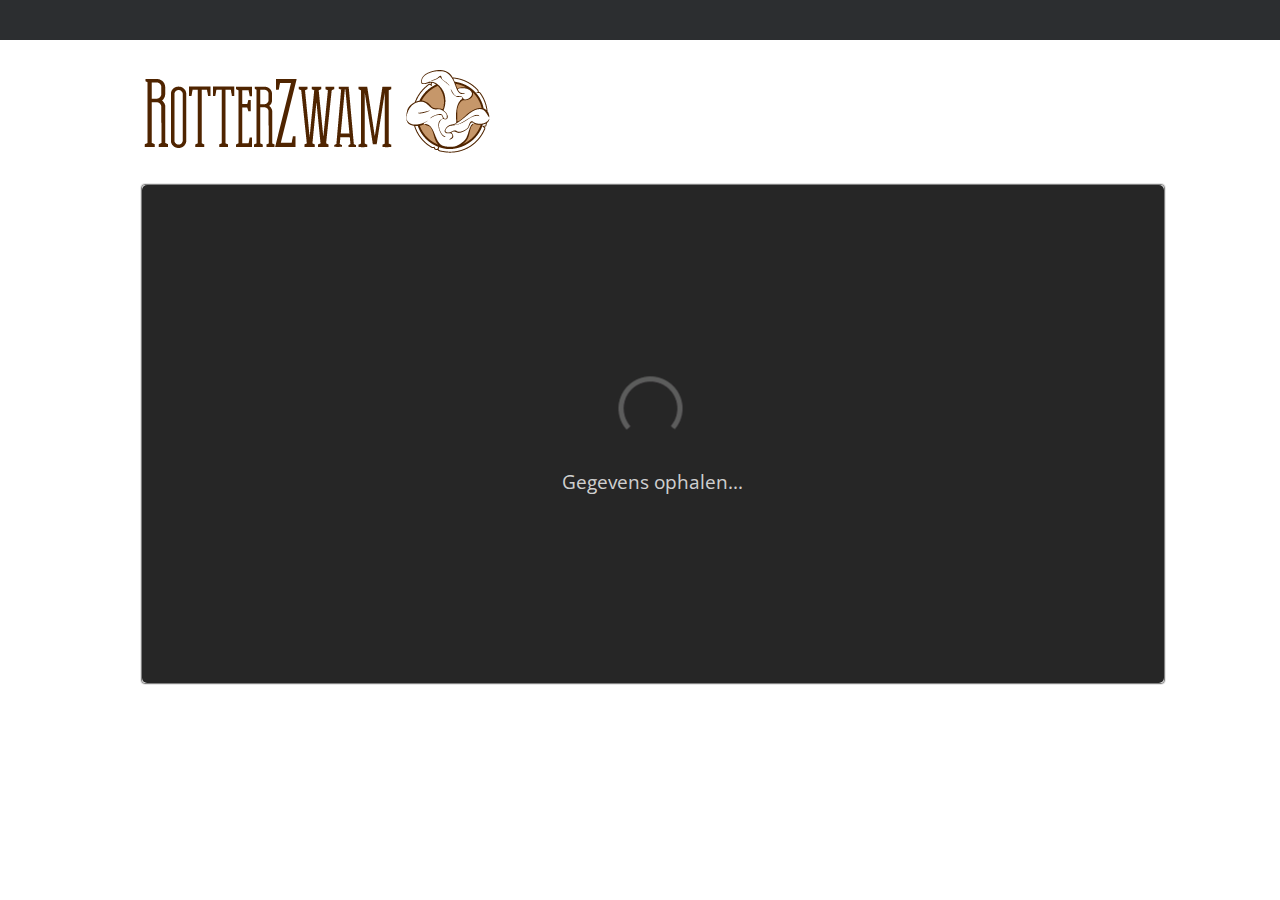
==== index.html @ 3a028f60 "Small changes to div tags" ====
<!DOCTYPE html>
<html>
<head lang="nl">
    <meta charset="UTF-8">
    <meta name="description" content="Rotterzwam"/>
    <link rel="stylesheet" href="css/semantic.css"/>
    <link rel="stylesheet" href="css/style.css"/>
    <script src="javascript/jquery-1.11.1.min.js"></script>
    <script src="javascript/semantic.js"></script>
    <script src="javascript/main.js"></script>

    <link href='http://fonts.googleapis.com/css?family=Open+Sans' rel='stylesheet' type='text/css'>
    <title> RotterZwam logs </title>
</head>
<body>
<header>
    <div class="top-bar"></div>
    <div id="logo"><img src="images/logoheader7.png" alt="Rotterzwam Logo"></div>
</header>


<div class="ui segment" id="container">

    <div id="loader" class="ui active dimmer"><div class="ui large text loader">Gegevens ophalen...</div></div>

    <div id="content" class="hidden">

            <div id="app-menu" class="ui inverted menu main-menu">
                <a id="home" class="item">
                    <i  class="home icon"></i> Home
                </a>
                <a id="fr1" class="item">
                    <i  class="dashboard icon"></i> Fruitruimte 1
                </a>
                <a id="fr2" class="item">
                    <i  class="dashboard icon"></i> Fruitruimte 2
                </a>
            </div>

            <div class="ui three column divided grid">
                <div class="column">

                   <div class="temp module">
                       <div>Temperatuur</div>
                       <img src="images/shroomtemp.png" alt="placeholder">
                       <div class="results" id="result-temp">32 C</div>
                   </div>
                </div>
                <div class="column">





                    <div class="hum module">
                        <div>Luchtvochtigheid</div>
                        <img src="images/shroomhum.png" alt="placeholder">
                        <div class="results" id="result-hum">50%</div>
                    </div>

                </div>
                <div class="column">

                    <div class="graph module">
                        <div>Overzicht</div>
                        <img src="images/graph.gif" alt="placeholder">
                        <div class="results" id="result-graph"></div>
                    </div>

                </div>

            </div>
    </div>

</div>

<footer>

</footer>

</body>
</html>
---- css/style.css ----
/* http://meyerweb.com/eric/tools/css/reset/
   v2.0 | 20110126
   License: none (public domain)
*/

*{
    margin: 0;
    padding: 0;
    border: 0;

    vertical-align: baseline;
}
/* HTML5 display-role reset for older browsers */
article, aside, details, figcaption, figure,
footer, header, menu, nav, section {
    display: block;
}
body {
    line-height: 1;
}
ol, ul {
    list-style: none;
}
blockquote, q {
    quotes: none;
}
blockquote:before, blockquote:after,
q:before, q:after {

}
table {
    border-collapse: collapse;
    border-spacing: 0;
}

html{
    font-family: 'Open Sans', sans-serif;
}

.main-menu{
    width:100%;


}

#container{

    width:80%;
    margin-left: 11%;
    border: 1px solid grey;
    border-radius: 4px;
    height:500px;

}

.top-bar{
    height:40px;
    width:100%;
    background-color: #2C2E30;
    margin-bottom: 25px;
}

#logo{
    margin-left: 11%;
    margin-bottom: 25px;
}

.item{
    margin-left: 10%;
}

.results{

    font-size: 2.3em;
    font-weight: 200;
    padding-top: 10px;
}
.module{

    width:100%;
    border:1px solid #808080;
    border-radius: 2px;
}
.module div{

    width:100%;
    background-color: black;
    color:white;
    height:30px;
    text-align: center;
    padding-top: 6px ;
}
.module img{

    width:60%;
    margin-left:20%;

}

.graph img{

    width:100%;
    margin-top: 31px;
    margin-left: 0;
}

.hum img{

    margin-top: 38px;
    margin-bottom: 36px;
}

.temp img{

    margin-top:55px;
    margin-bottom: 38px;
}

.hidden{

    display:none;
}

#result-temp{

    height: 57px;
    padding-top: 23px;
}

#result-hum{

    height: 57px;
    padding-top: 23px;
}

#result-graph{

    height: 57px;
    padding-top: 23px;

}
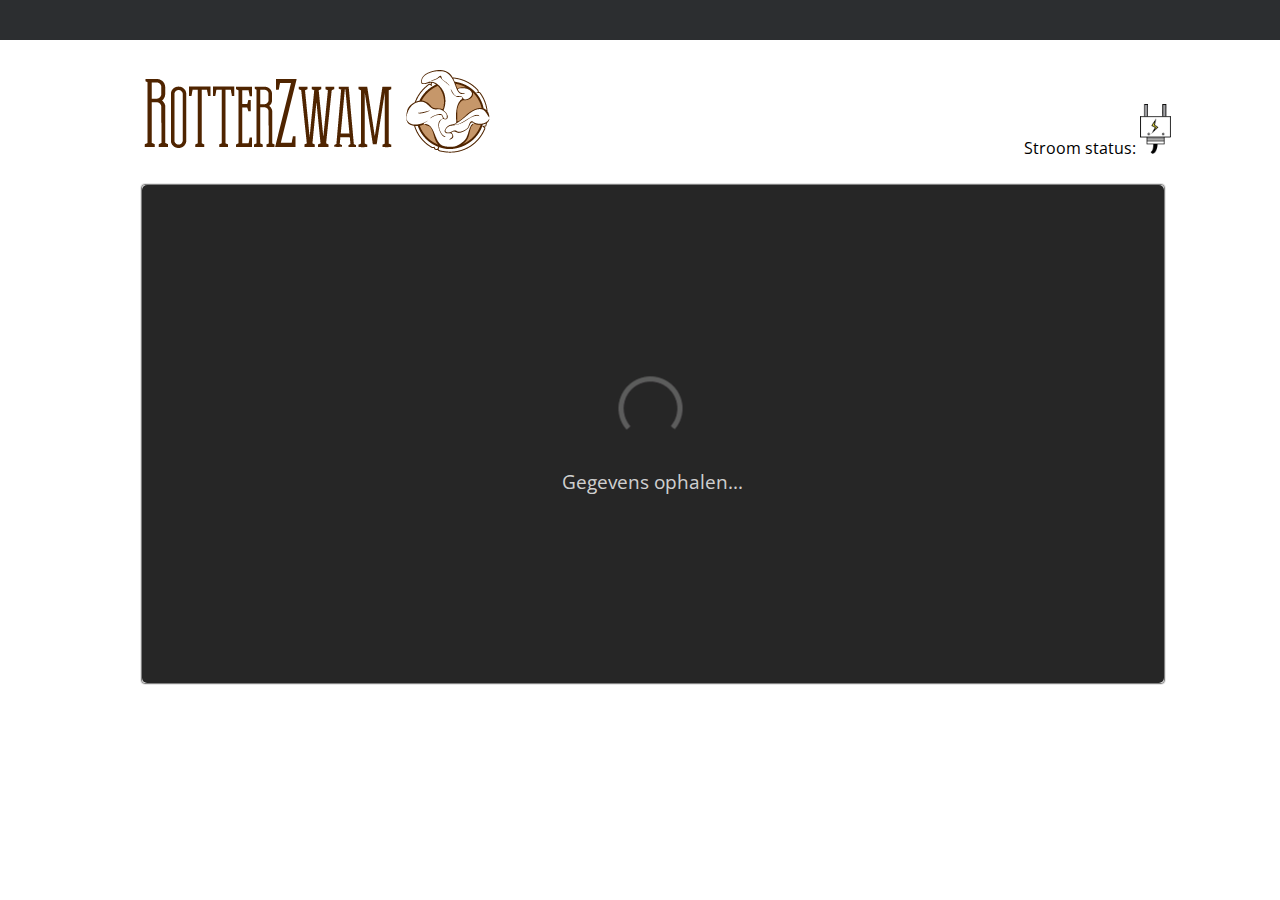
==== commit f33c07ce: "Added transitions to modules" ====
--- a/index.html
+++ b/index.html
@@ -16,6 +16,7 @@
 <header>
     <div class="top-bar"></div>
     <div id="logo"><img src="images/logoheader7.png" alt="Rotterzwam Logo"></div>
+    <div id="power">Stroom status: <img class="powerStatus" src="images/Powerstatus.png" alt="powerstatus"></div>
 </header>
 
 
@@ -40,9 +41,10 @@
             <div class="ui three column divided grid">
                 <div class="column">
 
-                   <div class="temp module">
+                   <div id="temp-module" class="temp module">
                        <div>Temperatuur</div>
-                       <img src="images/shroomtemp.png" alt="placeholder">
+                       <img id="temp-module-img" src="images/shroomtemp.png" alt="placeholder">
+                       <div id="temp-capt" class="caption hidden">Gemeten op 21-2-2014 om 15:00 </div>
                        <div class="results" id="result-temp">32 C</div>
                    </div>
                 </div>
@@ -52,18 +54,20 @@
 
 
 
-                    <div class="hum module">
+                    <div id="hum-module" class="hum module">
                         <div>Luchtvochtigheid</div>
-                        <img src="images/shroomhum.png" alt="placeholder">
+                        <img id="hum-module-img" src="images/shroomhum.png" alt="placeholder">
+                        <div id="hum-capt" class="caption hidden">Gemeten op 21-2-2014 om 15:00 </div>
                         <div class="results" id="result-hum">50%</div>
                     </div>
 
                 </div>
                 <div class="column">
 
-                    <div class="graph module">
-                        <div>Overzicht</div>
-                        <img src="images/graph.gif" alt="placeholder">
+                    <div id="graph-module" class="graph module">
+                        <div>Overzicht temperatuur</div>
+                        <img id="graph-module-img" src="images/graph.gif" alt="placeholder">
+                        <div id="graph-capt" class="caption hidden">Gemeten op 21-2-2014 om 15:00 </div>
                         <div class="results" id="result-graph"></div>
                     </div>
 
--- a/css/style.css
+++ b/css/style.css
@@ -81,7 +81,7 @@
     border:1px solid #808080;
     border-radius: 2px;
 }
-.module div{
+.module div:not(.caption){
 
     width:100%;
     background-color: black;
@@ -138,4 +138,23 @@
     height: 57px;
     padding-top: 23px;
 
+}
+
+#power{
+    position:absolute;
+    margin-top: -80px;
+    margin-left:80%;
+
+}
+
+.powerStatus{
+
+    height:50px;
+
+}
+
+.caption{
+
+    height:270px;
+
 }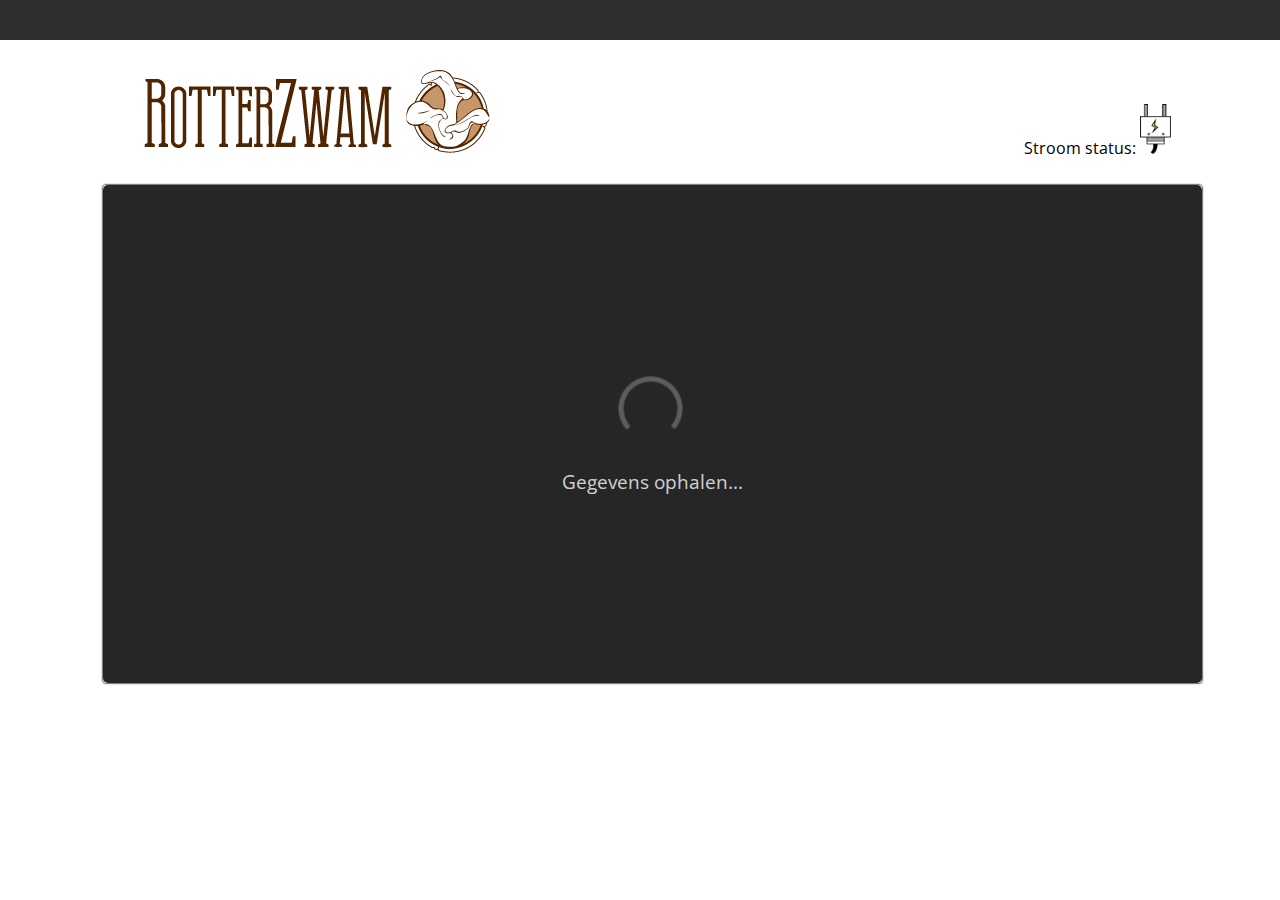
==== commit 0e3f6915: "Added stylesheets with mediaqueries for mobile and tablet (to be merged later)" ====
--- a/index.html
+++ b/index.html
@@ -3,11 +3,15 @@
 <head lang="nl">
     <meta charset="UTF-8">
     <meta name="description" content="Rotterzwam"/>
+    <meta name="viewport" content="width=device-width, initial-scale=1.0">
     <link rel="stylesheet" href="css/semantic.css"/>
-    <link rel="stylesheet" href="css/style.css"/>
+    <link rel="stylesheet" href="css/style-desktop.css"/>
+    <link rel="stylesheet" href="css/style-tablet.css"/>
+    <link rel="stylesheet" href="css/style-mobile.css"/>
     <script src="javascript/jquery-1.11.1.min.js"></script>
     <script src="javascript/semantic.js"></script>
     <script src="javascript/main.js"></script>
+
 
     <link href='http://fonts.googleapis.com/css?family=Open+Sans' rel='stylesheet' type='text/css'>
     <title> RotterZwam logs </title>
@@ -38,42 +42,62 @@
                 </a>
             </div>
 
-            <div class="ui three column divided grid">
+
+
+        <!--content grid-->
+            <div id="grid">
+
+
                 <div class="column">
 
                    <div id="temp-module" class="temp module">
                        <div>Temperatuur</div>
+                       <div class="values">
                        <img id="temp-module-img" src="images/shroomtemp.png" alt="placeholder">
                        <div id="temp-capt" class="caption hidden">Gemeten op 21-2-2014 om 15:00 </div>
                        <div class="results" id="result-temp">32 C</div>
+                       </div>
                    </div>
                 </div>
+
+
+
                 <div class="column">
+
+                    <div id="hum-module" class="hum module">
+                        <div>Luchtvochtigheid</div>
+                        <div class="values">
+                            <img id="hum-module-img" src="images/shroomhum.png" alt="placeholder">
+                            <div id="hum-capt" class="caption hidden">Gemeten op 21-2-2014 om 15:00 </div>
+                            <div class="results" id="result-hum">50%</div>
+                        </div>
+
+                    </div>
+
+                </div>
+
+
+
+                <div class="column">
+
+                    <div id="graph-module" class="graph module">
+                        <div>Overzicht temperatuur</div>
+                        <div class="values">
+                            <img id="graph-module-img" src="images/graph.gif" alt="placeholder">
+                            <div id="graph-capt" class="caption hidden">Gemeten op 21-2-2014 om 15:00 </div>
+                            <div class="results" id="result-graph"></div>
+                        </div>
+
+                    </div>
+
+                </div>
+            </div>
 
 
 
 
 
-                    <div id="hum-module" class="hum module">
-                        <div>Luchtvochtigheid</div>
-                        <img id="hum-module-img" src="images/shroomhum.png" alt="placeholder">
-                        <div id="hum-capt" class="caption hidden">Gemeten op 21-2-2014 om 15:00 </div>
-                        <div class="results" id="result-hum">50%</div>
-                    </div>
 
-                </div>
-                <div class="column">
-
-                    <div id="graph-module" class="graph module">
-                        <div>Overzicht temperatuur</div>
-                        <img id="graph-module-img" src="images/graph.gif" alt="placeholder">
-                        <div id="graph-capt" class="caption hidden">Gemeten op 21-2-2014 om 15:00 </div>
-                        <div class="results" id="result-graph"></div>
-                    </div>
-
-                </div>
-
-            </div>
     </div>
 
 </div>
@@ -81,6 +105,6 @@
 <footer>
 
 </footer>
-
+<script src="javascript/resize.js"></script>
 </body>
 </html>
--- a/css/style-desktop.css
+++ b/css/style-desktop.css
@@ -0,0 +1,171 @@
+/* http://meyerweb.com/eric/tools/css/reset/
+   v2.0 | 20110126
+   License: none (public domain)
+*/
+
+*{
+    margin: 0;
+    padding: 0;
+    border: 0;
+
+    vertical-align: baseline;
+}
+/* HTML5 display-role reset for older browsers */
+article, aside, details, figcaption, figure,
+footer, header, menu, nav, section {
+    display: block;
+}
+body {
+    line-height: 1;
+}
+ol, ul {
+    list-style: none;
+}
+blockquote, q {
+    quotes: none;
+}
+blockquote:before, blockquote:after,
+q:before, q:after {
+
+}
+table {
+    border-collapse: collapse;
+    border-spacing: 0;
+}
+
+html{
+    font-family: 'Open Sans', sans-serif;
+}
+
+.main-menu{
+    width:100%;
+
+
+}
+
+#container{
+
+    width: 86%;
+    margin-left: 8%;
+    border: 1px solid grey;
+    border-radius: 4px;
+    height:500px;
+
+}
+
+.top-bar{
+    height:40px;
+    width:100%;
+    background-color: #2C2E30;
+    margin-bottom: 25px;
+}
+
+#logo{
+    margin-left: 11%;
+    margin-bottom: 25px;
+}
+
+.item{
+    margin-left: 10%;
+}
+
+.results{
+
+    font-size: 2.3em;
+    font-weight: 200;
+    padding-top: 10px;
+}
+.module{
+
+    width:100%;
+    border:1px solid #808080;
+    border-radius: 2px;
+}
+.module div:not(.caption){
+
+    width:100%;
+    background-color: black;
+    color:white;
+    height:30px;
+    text-align: center;
+    padding-top: 6px ;
+}
+.module img{
+
+    width:60%;
+    margin-left:20%;
+
+}
+
+.graph img{
+
+    width:100%;
+    margin-top: 31px;
+    margin-left: 0;
+}
+
+.hum img{
+
+    margin-top: 38px;
+    margin-bottom: 36px;
+}
+
+.temp img{
+
+    margin-top:55px;
+    margin-bottom: 38px;
+}
+
+.hidden{
+
+    display:none;
+}
+
+#result-temp{
+
+    height: 57px;
+    padding-top: 23px;
+}
+
+#result-hum{
+
+    height: 57px;
+    padding-top: 23px;
+}
+
+#result-graph{
+
+    height: 57px;
+    padding-top: 23px;
+
+}
+
+#power{
+    position:absolute;
+    margin-top: -80px;
+    margin-left:80%;
+
+}
+
+.powerStatus{
+
+    height:50px;
+
+}
+
+.caption{
+
+    height: 172px;
+    padding-top: 100px;
+    text-align: center;
+    color:white;
+    background-color: grey;
+
+}
+
+.column{
+
+    width:28%;
+    float:left;
+    margin-left: 5%;
+}--- a/css/style-tablet.css
+++ b/css/style-tablet.css
@@ -0,0 +1,11 @@
+@media screen and (max-width: 768px){
+
+
+
+
+
+
+
+
+
+}--- a/css/style-mobile.css
+++ b/css/style-mobile.css
@@ -0,0 +1,56 @@
+@media screen and (max-width: 320px){
+
+#container{
+
+    width:120%;
+    margin-left: 0;
+
+}
+
+    #logo img{
+
+        width:60%;
+
+    }
+
+
+    .module div:not(.caption){
+
+        width:100%;
+        background-color: black;
+        color:white;
+        height:50px;
+        text-align: center;
+        padding-top: 15px ;
+    }
+    .column{
+
+        float:none;
+        width:100%;
+        height:33%;
+        margin-left: 0;
+    }
+
+
+    .top-bar {
+        height: 40px;
+        width: 126%;
+        background-color: #2C2E30;
+        margin-bottom: 25px;
+    }
+
+
+    .menu{
+        width:80%;
+
+    }
+
+    #power{
+        position: absolute;
+        margin-top: -63px;
+        margin-left: 71%;
+        width: 170px;
+
+    }
+
+}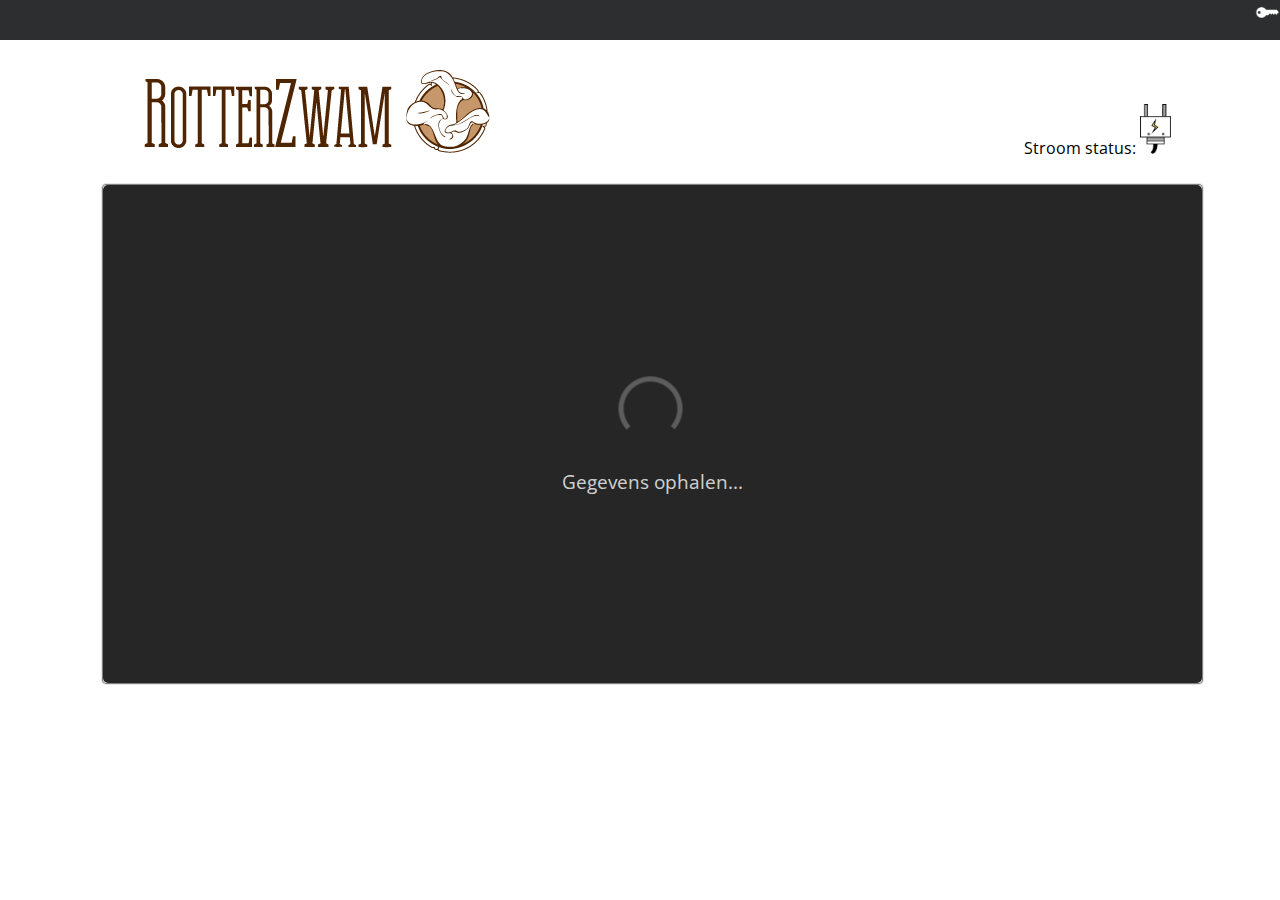
==== commit c3753c13: "DIRECT COPY OF LIVESERVER" ====
--- a/index.html
+++ b/index.html
@@ -3,28 +3,43 @@
 <head lang="nl">
     <meta charset="UTF-8">
     <meta name="description" content="Rotterzwam"/>
-    <meta name="viewport" content="width=device-width, initial-scale=1.0">
-    <link rel="stylesheet" href="css/semantic.css"/>
+    <meta name="viewport" content="width=device-width, initial-scale=1.0 user-scalable=no">
+    <link rel="stylesheet" href="css/semantic.min.css"/>
     <link rel="stylesheet" href="css/style-desktop.css"/>
     <link rel="stylesheet" href="css/style-tablet.css"/>
     <link rel="stylesheet" href="css/style-mobile.css"/>
+    <link href='http://fonts.googleapis.com/css?family=Open+Sans' rel='stylesheet' type='text/css'>
+	<script type="text/javascript" src="https://www.google.com/jsapi"></script>
     <script src="javascript/jquery-1.11.1.min.js"></script>
-    <script src="javascript/semantic.js"></script>
+    <script src="javascript/graphs.js" type="text/javascript"></script>
+    <script src="javascript/semantic.min.js"></script>
+
     <script src="javascript/main.js"></script>
 
 
-    <link href='http://fonts.googleapis.com/css?family=Open+Sans' rel='stylesheet' type='text/css'>
     <title> RotterZwam logs </title>
 </head>
 <body>
 <header>
-    <div class="top-bar"></div>
+    <div class="top-bar"><img src="images/key-256.png" alt="admin-key" id="admin" width="25px"></div>
+
+    <div class="login top-bar hidden" id="login-bar">
+        <form action="" method="POST">
+            <label for="username">Username</label>
+            <input type="text" name="username" id="username">
+            <label for="password">Password</label>
+            <input type="password" name="password" id="password">
+            <button type="submit">Login</button>
+
+        </form>
+    </div>
+
     <div id="logo"><img src="images/logoheader7.png" alt="Rotterzwam Logo"></div>
     <div id="power">Stroom status: <img class="powerStatus" src="images/Powerstatus.png" alt="powerstatus"></div>
 </header>
 
 
-<div class="ui segment" id="container">
+<div class="ui segment" id="Container">
 
     <div id="loader" class="ui active dimmer"><div class="ui large text loader">Gegevens ophalen...</div></div>
 
@@ -44,33 +59,33 @@
 
 
 
-        <!--content grid-->
+        <!--desktop grid-->
             <div id="grid">
 
 
-                <div class="column">
+                <div class="column temperature">
 
                    <div id="temp-module" class="temp module">
-                       <div>Temperatuur</div>
-                       <div class="values">
+                       <div style="background-color: #444444;">Temperatuur</div>
+
                        <img id="temp-module-img" src="images/shroomtemp.png" alt="placeholder">
-                       <div id="temp-capt" class="caption hidden">Gemeten op 21-2-2014 om 15:00 </div>
-                       <div class="results" id="result-temp">32 C</div>
-                       </div>
+                       <div id="temp-capt" class="caption hidden"></div>
+                       <div class="results" id="result-temp" style="background-color: #c1d045;"></div>
+
                    </div>
                 </div>
 
 
 
-                <div class="column">
+                <div class="column humidity">
 
-                    <div id="hum-module" class="hum module">
-                        <div>Luchtvochtigheid</div>
-                        <div class="values">
+                    <div id="hum-module" class="hum module" >
+                        <div style="background-color: #444444;">Luchtvochtigheid</div>
+
                             <img id="hum-module-img" src="images/shroomhum.png" alt="placeholder">
-                            <div id="hum-capt" class="caption hidden">Gemeten op 21-2-2014 om 15:00 </div>
-                            <div class="results" id="result-hum">50%</div>
-                        </div>
+                            <div id="hum-capt" class="caption hidden"></div>
+                            <div class="results" id="result-hum" style="background-color: #c1d045;"></div>
+
 
                     </div>
 
@@ -78,21 +93,17 @@
 
 
 
-                <div class="column">
+                <div class="column graphic">
+							<div class="chart-module" style="background-color: #444444;">
+							<div style="background-color: #444444;">Overzicht Temperatuur</div>
+							<div class="chart"><div  id="chart_temp" style="background-color: #444444;"></div></div>
+							<div class="chart-footer" style="background-color: #c1d045;"></div>
+							
+							</div>
+                </div>
+                
 
-                    <div id="graph-module" class="graph module">
-                        <div>Overzicht temperatuur</div>
-                        <div class="values">
-                            <img id="graph-module-img" src="images/graph.gif" alt="placeholder">
-                            <div id="graph-capt" class="caption hidden">Gemeten op 21-2-2014 om 15:00 </div>
-                            <div class="results" id="result-graph"></div>
-                        </div>
-
-                    </div>
-
-                </div>
             </div>
-
 
 
 
@@ -105,6 +116,6 @@
 <footer>
 
 </footer>
-<script src="javascript/resize.js"></script>
+
 </body>
 </html>
--- a/css/style-desktop.css
+++ b/css/style-desktop.css
@@ -43,7 +43,7 @@
 
 }
 
-#container{
+#Container{
 
     width: 86%;
     margin-left: 8%;
@@ -60,6 +60,29 @@
     margin-bottom: 25px;
 }
 
+.login{
+
+    margin-top: -25px;
+}
+.login form{
+
+    padding-top: 10px;
+    color:white;
+    float: right;
+}
+
+.login form input{
+
+    border-radius: 4px;
+
+}
+
+
+#admin{
+
+    float:right;
+}
+
 #logo{
     margin-left: 11%;
     margin-bottom: 25px;
@@ -69,31 +92,36 @@
     margin-left: 10%;
 }
 
-.results{
-
-    font-size: 2.3em;
-    font-weight: 200;
-    padding-top: 10px;
-}
+.module:first-child{
+
+    text-align: center;
+}
+
 .module{
 
     width:100%;
-    border:1px solid #808080;
+    border:1px solid #E3DEDE;
     border-radius: 2px;
 }
 .module div:not(.caption){
 
     width:100%;
-    background-color: black;
+    background-color: #444444;
     color:white;
     height:30px;
-    text-align: center;
     padding-top: 6px ;
 }
+/*.results{*/
+
+    /*font-size: 2.3em;*/
+    /*font-weight: 200;*/
+    /*padding-top: 10px;*/
+    /*text-align: center;*/
+ /*}*/
 .module img{
 
-    width:60%;
-    margin-left:20%;
+width: 60%;
+margin-left: 0%;
 
 }
 
@@ -107,12 +135,12 @@
 .hum img{
 
     margin-top: 38px;
-    margin-bottom: 36px;
+    margin-bottom: 38px;
 }
 
 .temp img{
 
-    margin-top:55px;
+    margin-top: 39px;
     margin-bottom: 38px;
 }
 
@@ -125,12 +153,14 @@
 
     height: 57px;
     padding-top: 23px;
+    font-size: 1.8em;
 }
 
 #result-hum{
 
     height: 57px;
     padding-top: 23px;
+    font-size: 1.8em;
 }
 
 #result-graph{
@@ -155,11 +185,11 @@
 
 .caption{
 
-    height: 172px;
+    height: 155px;
     padding-top: 100px;
     text-align: center;
     color:white;
-    background-color: grey;
+    background-color: #444444;
 
 }
 
@@ -167,5 +197,60 @@
 
     width:28%;
     float:left;
-    margin-left: 5%;
-}+    margin-left:8%;
+}
+
+.chart{
+
+	margin-top: 14px;
+	border-left: 1px solid #E3DEDE;
+	border-top: 1px solid #E3DEDE;
+	border-right: 1px solid #E3DEDE;
+	width: 101%;
+	margin-left: -1px;
+	padding-bottom: 18%;
+	position: relative;
+	overflow: hidden;
+	
+	
+}
+.chart-module{
+	
+	border:1px solid #E3DEDE;
+	width:101%;
+	
+}
+
+.column:first-child{
+	
+	margin-left: 0%;
+	
+}
+
+.chart-module{
+	
+	width: 100%;
+    background-color: black;
+    color:white;
+    height:30px;
+    padding-top: 6px ;
+    text-align: center;
+	
+	
+}
+
+.chart-footer{
+	
+	background-color: black;
+	width: 101%;
+	height: 81px;
+	margin-left: -1px;
+	border-left: 1px solid #E3DEDE;
+	border-bottom: 1px solid #E3DEDE;
+	border-right: 1px solid #E3DEDE;
+	
+}
+.grid{
+	
+	width:100%;
+}
--- a/css/style-mobile.css
+++ b/css/style-mobile.css
@@ -1,56 +1,86 @@
-@media screen and (max-width: 320px){
+@media screen and (max-width: 360px){
 
-#container{
+	.main-menu{
+		
+		width:99%;
+		
+		
+	}
 
-    width:120%;
-    margin-left: 0;
 
-}
+    #Container{
+
+        width:100%;
+        margin-left: 0;
+        height: 1427px;
+        border:0px transparent black;
+
+
+    }
+
+    #logo {
+        margin-left: 2%;
+        margin-bottom: 25px;
+        width: 247px;
+    }
 
     #logo img{
 
-        width:60%;
+        width:50%;
 
     }
 
+    .results{
 
-    .module div:not(.caption){
+
+        text-align: center;
+        font-size: 1.2em;
+    }
+
+
+    .module div:not(.results){
 
         width:100%;
         background-color: black;
         color:white;
-        height:50px;
+        height:30px;
         text-align: center;
         padding-top: 15px ;
     }
+
+
     .column{
 
         float:none;
         width:100%;
-        height:33%;
+        
         margin-left: 0;
+        margin-bottom: 5px;
     }
 
 
     .top-bar {
         height: 40px;
-        width: 126%;
+        width: 100%;
         background-color: #2C2E30;
         margin-bottom: 25px;
     }
 
 
-    .menu{
-        width:80%;
+    #power{
+        position: absolute;
+        margin-top: -57px;
+        margin-left: 53%;
+        width: 147px;
 
     }
-
-    #power{
-        position: absolute;
-        margin-top: -63px;
-        margin-left: 71%;
-        width: 170px;
-
+    .chart{
+    
+    
+		margin-left: 0px;
+		width: 100%;
+		overflow: hidden;
+	    
     }
 
 }